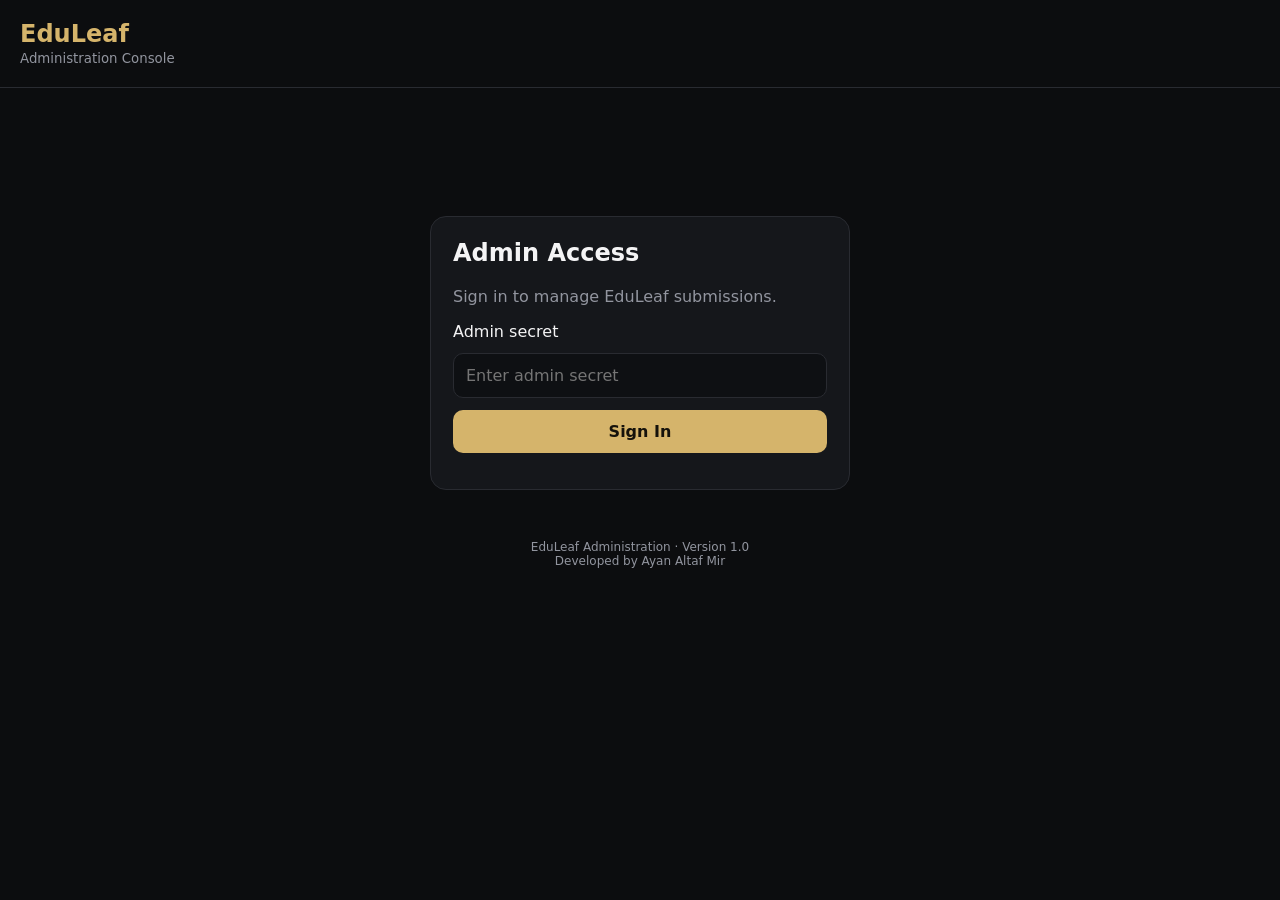
==== admin.html @ 5101fc70 "Add admin console HTML structure and functionality" ====
<!DOCTYPE html>
<html lang="en">
<head>
<meta charset="UTF-8">
<meta name="viewport" content="width=device-width, initial-scale=1">
<meta name="robots" content="noindex,nofollow">
<meta name="referrer" content="no-referrer">
<meta http-equiv="Content-Security-Policy" content="default-src 'none'; script-src 'unsafe-inline'; style-src 'unsafe-inline'; connect-src 'self'; base-uri 'none'; form-action 'none'">
<title>EduLeaf | Admin Console</title>

<style>
:root {
  color-scheme: dark;
  --bg: #0c0d0f;
  --panel: #15171b;
  --gold: #d5b46b;
  --text: #f4f4f5;
  --muted: #92959f;
  --border: #292b31;
}
* { box-sizing: border-box; }
[hidden] { display: none !important; }
body {
  margin: 0;
  background: var(--bg);
  color: var(--text);
  font-family: system-ui, sans-serif;
}
header {
  padding: 20px;
  border-bottom: 1px solid var(--border);
  display: flex;
  align-items: center;
  justify-content: space-between;
}
.brand {
  color: var(--gold);
  font-size: 24px;
  font-weight: 750;
}
small, .muted { color: var(--muted); }
main {
  max-width: 1000px;
  margin: auto;
  padding: 20px;
}
.panel {
  background: var(--panel);
  border: 1px solid var(--border);
  border-radius: 16px;
  padding: 22px;
}
.login {
  max-width: 420px;
  margin: 12vh auto 0;
}
h1, h2, h3 { margin-top: 0; }
input, button {
  font: inherit;
  border-radius: 10px;
  padding: 12px;
}
input {
  width: 100%;
  background: #0e1013;
  border: 1px solid var(--border);
  color: var(--text);
  margin: 12px 0;
}
button {
  background: var(--gold);
  color: #15120b;
  border: 0;
  font-weight: 650;
  cursor: pointer;
}
button:disabled {
  opacity: .5;
  cursor: not-allowed;
}
.secondary {
  background: transparent;
  color: var(--gold);
  border: 1px solid var(--border);
}
.full { width: 100%; }
.stats {
  display: grid;
  grid-template-columns: repeat(2, 1fr);
  gap: 12px;
  margin: 20px 0;
}
.number {
  display: block;
  font-size: 32px;
  color: var(--gold);
  margin-top: 8px;
}
.toolbar {
  display: flex;
  align-items: center;
  gap: 10px;
}
.submission {
  margin: 12px 0;
  overflow-wrap: anywhere;
}
.submission p {
  font-size: 14px;
  line-height: 1.6;
}
.status {
  display: inline-block;
  padding: 5px 10px;
  border-radius: 20px;
  background: #302719;
  color: var(--gold);
  font-size: 12px;
}
.message {
  color: var(--gold);
  font-size: 14px;
  overflow-wrap: anywhere;
}
footer {
  text-align: center;
  color: var(--muted);
  font-size: 12px;
  padding: 30px;
}
</style>
</head>

<body>

<header>
  <div>
    <div class="brand">EduLeaf</div>
    <small>Administration Console</small>
  </div>
  <button id="logout" class="secondary" hidden>
    Logout
  </button>
</header>

<main>

<section id="login" class="panel login">
  <h2>Admin Access</h2>
  <p class="muted">
    Sign in to manage EduLeaf submissions.
  </p>

  <form id="loginForm">
    <label for="password">Admin secret</label>
    <input
      id="password"
      type="password"
      placeholder="Enter admin secret"
      autocomplete="current-password"
      required
    >
    <button id="loginButton" class="full">
      Sign In
    </button>
  </form>

  <p id="loginMessage" class="message" role="status"></p>
</section>

<section id="dashboard" hidden>

  <h2>Dashboard</h2>
  <p class="muted">Manage community contributions.</p>

  <div class="stats">
    <div class="panel">
      <small>Total submissions</small>
      <strong id="total" class="number">0</strong>
    </div>

    <div class="panel">
      <small>Pending review</small>
      <strong id="pending" class="number">0</strong>
    </div>
  </div>

  <div class="toolbar">
    <input
      id="search"
      type="search"
      placeholder="Search submissions..."
      aria-label="Search submissions"
    >
    <button id="refresh" class="secondary">
      Refresh
    </button>
  </div>

  <p id="dashboardMessage" class="message" role="status"></p>
  <div id="submissions"></div>

</section>

</main>

<footer>
  EduLeaf Administration · Version 1.0<br>
  Developed by Ayan Altaf Mir
</footer>

<script>
"use strict";

const $ = id => document.getElementById(id);

let secret = "";
let submissions = [];
let session = 0;

async function api(action, id) {
  const url = new URL("/api/admin", location.origin);
  url.searchParams.set("action", action);

  if (id !== undefined) {
    url.searchParams.set("id", String(id));
  }

  const response = await fetch(url, {
    method: "GET",
    headers: {
      Authorization: "Bearer " + secret
    },
    cache: "no-store",
    redirect: "error",
    credentials: "omit"
  });

  if (response.status === 401 ||
      response.status === 403) {
    throw new Error("Access denied. Check your admin secret.");
  }

  if (!response.ok) {
    throw new Error("Request failed: HTTP " + response.status);
  }

  return response;
}

async function loadSubmissions() {
  const currentSession = session;
  const response = await api("list");
  const data = await response.json();

  if (currentSession !== session) return false;

  if (!data.ok || !Array.isArray(data.submissions)) {
    throw new Error("Invalid server response.");
  }

  submissions = data.submissions;

  $("total").textContent = submissions.length;

  $("pending").textContent = submissions.filter(
    item => item.status === "pending"
  ).length;

  render();
  return true;
}

function element(tag, text, className) {
  const node = document.createElement(tag);
  node.textContent = text;

  if (className) {
    node.className = className;
  }

  return node;
}

function render() {
  const container = $("submissions");
  container.replaceChildren();

  const query = $("search").value.toLowerCase().trim();

  const filtered = submissions.filter(item =>
    [
      item.subject,
      item.batch,
      item.semester,
      item.category,
      item.file_name,
      item.contributor,
      item.material_type,
      item.status
    ].some(value =>
      String(value ?? "").toLowerCase().includes(query)
    )
  );

  if (!filtered.length) {
    container.append(
      element("p", "No submissions found.", "muted")
    );
    return;
  }

  for (const item of filtered) {
    const card = element("article", "", "panel submission");

    card.append(
      element("span", String(item.status || "Unknown"), "status"),
      element("h3", item.subject || "Untitled subject"),
      element("p",
        "Batch: " + item.batch +
        " | Semester: " + item.semester +
        " | " + item.category
      ),
      element("p", "Type: " + item.material_type),
      element("p", "File: " + item.file_name),
      element("p", "Contributor: " + (item.contributor || "Anonymous")),
      element("p", "Details: " + (item.description || "None")),
      element("p", "Submission ID: " + item.id, "muted")
    );

    const download = element("button", "Download & Review");

    download.addEventListener("click", async () => {
      download.disabled = true;
      download.textContent = "Downloading...";
      const currentSession = session;

      try {
        const response = await api("download", item.id);
        const blob = await response.blob();

        if (currentSession !== session) return;

        const url = URL.createObjectURL(blob);
        const link = document.createElement("a");

        link.href = url;
        link.download = String(
          item.file_name || "submission"
        ).replace(/[\/\\\x00-\x1f]/g, "_");

        document.body.append(link);
        link.click();
        link.remove();

        setTimeout(() => URL.revokeObjectURL(url), 10000);

        $("dashboardMessage").textContent =
          "Download completed.";

      } catch (error) {
        if (currentSession === session) {
          $("dashboardMessage").textContent = error.message;
        }
      } finally {
        download.disabled = false;
        download.textContent = "Download & Review";
      }
    });

    card.append(download);
    container.append(card);
  }
}

$("loginForm").addEventListener("submit", async event => {
  event.preventDefault();

  secret = $("password").value;
  $("password").value = "";
  $("loginButton").disabled = true;
  $("loginMessage").textContent = "Verifying...";

  try {
    if (!await loadSubmissions()) return;

    $("login").hidden = true;
    $("dashboard").hidden = false;
    $("logout").hidden = false;
    $("loginMessage").textContent = "";

  } catch (error) {
    secret = "";
    $("loginMessage").textContent = error.message;

  } finally {
    $("loginButton").disabled = false;
  }
});

$("search").addEventListener("input", render);

$("refresh").addEventListener("click", async () => {
  $("refresh").disabled = true;
  $("dashboardMessage").textContent = "Refreshing...";
  const currentSession = session;

  try {
    if (await loadSubmissions()) {
      $("dashboardMessage").textContent = "Submissions updated.";
    }
  } catch (error) {
    if (currentSession === session) {
      $("dashboardMessage").textContent = error.message;
    }
  } finally {
    $("refresh").disabled = false;
  }
});

function logout() {
  session++;
  secret = "";
  submissions = [];
  $("password").value = "";
  $("search").value = "";
  $("submissions").replaceChildren();
  $("total").textContent = "0";
  $("pending").textContent = "0";
  $("dashboardMessage").textContent = "";
  $("dashboard").hidden = true;
  $("logout").hidden = true;
  $("login").hidden = false;
}

$("logout").addEventListener("click", logout);
window.addEventListener("pagehide", logout);
</script>

</body>
  </html>
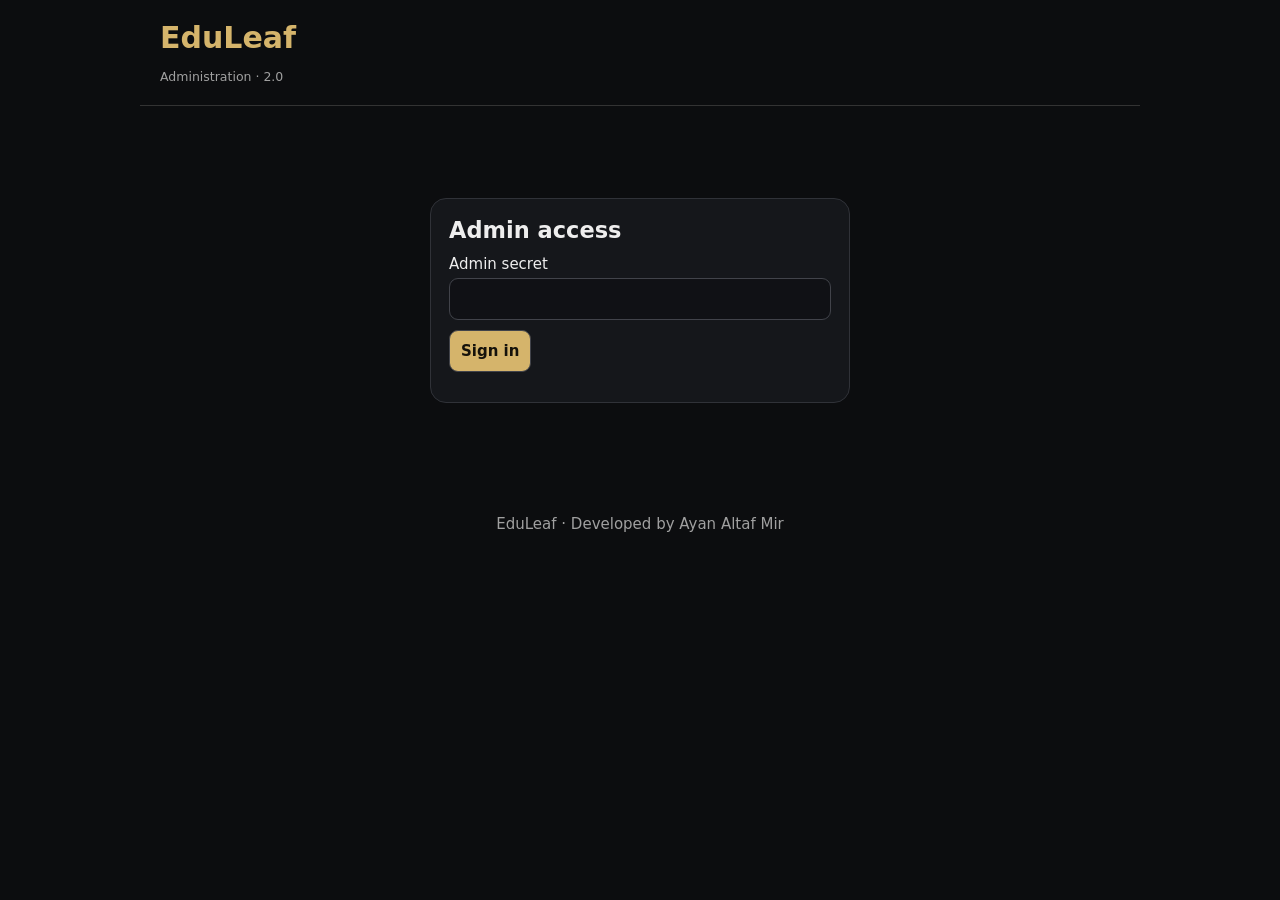
==== commit 16ef5474: "Add files via upload" ====
--- a/admin.html
+++ b/admin.html
@@ -1,441 +1,4 @@
-<!DOCTYPE html>
-<html lang="en">
-<head>
-<meta charset="UTF-8">
-<meta name="viewport" content="width=device-width, initial-scale=1">
-<meta name="robots" content="noindex,nofollow">
-<meta name="referrer" content="no-referrer">
-<meta http-equiv="Content-Security-Policy" content="default-src 'none'; script-src 'unsafe-inline'; style-src 'unsafe-inline'; connect-src 'self'; base-uri 'none'; form-action 'none'">
-<title>EduLeaf | Admin Console</title>
-
-<style>
-:root {
-  color-scheme: dark;
-  --bg: #0c0d0f;
-  --panel: #15171b;
-  --gold: #d5b46b;
-  --text: #f4f4f5;
-  --muted: #92959f;
-  --border: #292b31;
-}
-* { box-sizing: border-box; }
-[hidden] { display: none !important; }
-body {
-  margin: 0;
-  background: var(--bg);
-  color: var(--text);
-  font-family: system-ui, sans-serif;
-}
-header {
-  padding: 20px;
-  border-bottom: 1px solid var(--border);
-  display: flex;
-  align-items: center;
-  justify-content: space-between;
-}
-.brand {
-  color: var(--gold);
-  font-size: 24px;
-  font-weight: 750;
-}
-small, .muted { color: var(--muted); }
-main {
-  max-width: 1000px;
-  margin: auto;
-  padding: 20px;
-}
-.panel {
-  background: var(--panel);
-  border: 1px solid var(--border);
-  border-radius: 16px;
-  padding: 22px;
-}
-.login {
-  max-width: 420px;
-  margin: 12vh auto 0;
-}
-h1, h2, h3 { margin-top: 0; }
-input, button {
-  font: inherit;
-  border-radius: 10px;
-  padding: 12px;
-}
-input {
-  width: 100%;
-  background: #0e1013;
-  border: 1px solid var(--border);
-  color: var(--text);
-  margin: 12px 0;
-}
-button {
-  background: var(--gold);
-  color: #15120b;
-  border: 0;
-  font-weight: 650;
-  cursor: pointer;
-}
-button:disabled {
-  opacity: .5;
-  cursor: not-allowed;
-}
-.secondary {
-  background: transparent;
-  color: var(--gold);
-  border: 1px solid var(--border);
-}
-.full { width: 100%; }
-.stats {
-  display: grid;
-  grid-template-columns: repeat(2, 1fr);
-  gap: 12px;
-  margin: 20px 0;
-}
-.number {
-  display: block;
-  font-size: 32px;
-  color: var(--gold);
-  margin-top: 8px;
-}
-.toolbar {
-  display: flex;
-  align-items: center;
-  gap: 10px;
-}
-.submission {
-  margin: 12px 0;
-  overflow-wrap: anywhere;
-}
-.submission p {
-  font-size: 14px;
-  line-height: 1.6;
-}
-.status {
-  display: inline-block;
-  padding: 5px 10px;
-  border-radius: 20px;
-  background: #302719;
-  color: var(--gold);
-  font-size: 12px;
-}
-.message {
-  color: var(--gold);
-  font-size: 14px;
-  overflow-wrap: anywhere;
-}
-footer {
-  text-align: center;
-  color: var(--muted);
-  font-size: 12px;
-  padding: 30px;
-}
-</style>
-</head>
-
-<body>
-
-<header>
-  <div>
-    <div class="brand">EduLeaf</div>
-    <small>Administration Console</small>
-  </div>
-  <button id="logout" class="secondary" hidden>
-    Logout
-  </button>
-</header>
-
-<main>
-
-<section id="login" class="panel login">
-  <h2>Admin Access</h2>
-  <p class="muted">
-    Sign in to manage EduLeaf submissions.
-  </p>
-
-  <form id="loginForm">
-    <label for="password">Admin secret</label>
-    <input
-      id="password"
-      type="password"
-      placeholder="Enter admin secret"
-      autocomplete="current-password"
-      required
-    >
-    <button id="loginButton" class="full">
-      Sign In
-    </button>
-  </form>
-
-  <p id="loginMessage" class="message" role="status"></p>
-</section>
-
-<section id="dashboard" hidden>
-
-  <h2>Dashboard</h2>
-  <p class="muted">Manage community contributions.</p>
-
-  <div class="stats">
-    <div class="panel">
-      <small>Total submissions</small>
-      <strong id="total" class="number">0</strong>
-    </div>
-
-    <div class="panel">
-      <small>Pending review</small>
-      <strong id="pending" class="number">0</strong>
-    </div>
-  </div>
-
-  <div class="toolbar">
-    <input
-      id="search"
-      type="search"
-      placeholder="Search submissions..."
-      aria-label="Search submissions"
-    >
-    <button id="refresh" class="secondary">
-      Refresh
-    </button>
-  </div>
-
-  <p id="dashboardMessage" class="message" role="status"></p>
-  <div id="submissions"></div>
-
-</section>
-
-</main>
-
-<footer>
-  EduLeaf Administration · Version 1.0<br>
-  Developed by Ayan Altaf Mir
-</footer>
-
-<script>
-"use strict";
-
-const $ = id => document.getElementById(id);
-
-let secret = "";
-let submissions = [];
-let session = 0;
-
-async function api(action, id) {
-  const url = new URL("/api/admin", location.origin);
-  url.searchParams.set("action", action);
-
-  if (id !== undefined) {
-    url.searchParams.set("id", String(id));
-  }
-
-  const response = await fetch(url, {
-    method: "GET",
-    headers: {
-      Authorization: "Bearer " + secret
-    },
-    cache: "no-store",
-    redirect: "error",
-    credentials: "omit"
-  });
-
-  if (response.status === 401 ||
-      response.status === 403) {
-    throw new Error("Access denied. Check your admin secret.");
-  }
-
-  if (!response.ok) {
-    throw new Error("Request failed: HTTP " + response.status);
-  }
-
-  return response;
-}
-
-async function loadSubmissions() {
-  const currentSession = session;
-  const response = await api("list");
-  const data = await response.json();
-
-  if (currentSession !== session) return false;
-
-  if (!data.ok || !Array.isArray(data.submissions)) {
-    throw new Error("Invalid server response.");
-  }
-
-  submissions = data.submissions;
-
-  $("total").textContent = submissions.length;
-
-  $("pending").textContent = submissions.filter(
-    item => item.status === "pending"
-  ).length;
-
-  render();
-  return true;
-}
-
-function element(tag, text, className) {
-  const node = document.createElement(tag);
-  node.textContent = text;
-
-  if (className) {
-    node.className = className;
-  }
-
-  return node;
-}
-
-function render() {
-  const container = $("submissions");
-  container.replaceChildren();
-
-  const query = $("search").value.toLowerCase().trim();
-
-  const filtered = submissions.filter(item =>
-    [
-      item.subject,
-      item.batch,
-      item.semester,
-      item.category,
-      item.file_name,
-      item.contributor,
-      item.material_type,
-      item.status
-    ].some(value =>
-      String(value ?? "").toLowerCase().includes(query)
-    )
-  );
-
-  if (!filtered.length) {
-    container.append(
-      element("p", "No submissions found.", "muted")
-    );
-    return;
-  }
-
-  for (const item of filtered) {
-    const card = element("article", "", "panel submission");
-
-    card.append(
-      element("span", String(item.status || "Unknown"), "status"),
-      element("h3", item.subject || "Untitled subject"),
-      element("p",
-        "Batch: " + item.batch +
-        " | Semester: " + item.semester +
-        " | " + item.category
-      ),
-      element("p", "Type: " + item.material_type),
-      element("p", "File: " + item.file_name),
-      element("p", "Contributor: " + (item.contributor || "Anonymous")),
-      element("p", "Details: " + (item.description || "None")),
-      element("p", "Submission ID: " + item.id, "muted")
-    );
-
-    const download = element("button", "Download & Review");
-
-    download.addEventListener("click", async () => {
-      download.disabled = true;
-      download.textContent = "Downloading...";
-      const currentSession = session;
-
-      try {
-        const response = await api("download", item.id);
-        const blob = await response.blob();
-
-        if (currentSession !== session) return;
-
-        const url = URL.createObjectURL(blob);
-        const link = document.createElement("a");
-
-        link.href = url;
-        link.download = String(
-          item.file_name || "submission"
-        ).replace(/[\/\\\x00-\x1f]/g, "_");
-
-        document.body.append(link);
-        link.click();
-        link.remove();
-
-        setTimeout(() => URL.revokeObjectURL(url), 10000);
-
-        $("dashboardMessage").textContent =
-          "Download completed.";
-
-      } catch (error) {
-        if (currentSession === session) {
-          $("dashboardMessage").textContent = error.message;
-        }
-      } finally {
-        download.disabled = false;
-        download.textContent = "Download & Review";
-      }
-    });
-
-    card.append(download);
-    container.append(card);
-  }
-}
-
-$("loginForm").addEventListener("submit", async event => {
-  event.preventDefault();
-
-  secret = $("password").value;
-  $("password").value = "";
-  $("loginButton").disabled = true;
-  $("loginMessage").textContent = "Verifying...";
-
-  try {
-    if (!await loadSubmissions()) return;
-
-    $("login").hidden = true;
-    $("dashboard").hidden = false;
-    $("logout").hidden = false;
-    $("loginMessage").textContent = "";
-
-  } catch (error) {
-    secret = "";
-    $("loginMessage").textContent = error.message;
-
-  } finally {
-    $("loginButton").disabled = false;
-  }
-});
-
-$("search").addEventListener("input", render);
-
-$("refresh").addEventListener("click", async () => {
-  $("refresh").disabled = true;
-  $("dashboardMessage").textContent = "Refreshing...";
-  const currentSession = session;
-
-  try {
-    if (await loadSubmissions()) {
-      $("dashboardMessage").textContent = "Submissions updated.";
-    }
-  } catch (error) {
-    if (currentSession === session) {
-      $("dashboardMessage").textContent = error.message;
-    }
-  } finally {
-    $("refresh").disabled = false;
-  }
-});
-
-function logout() {
-  session++;
-  secret = "";
-  submissions = [];
-  $("password").value = "";
-  $("search").value = "";
-  $("submissions").replaceChildren();
-  $("total").textContent = "0";
-  $("pending").textContent = "0";
-  $("dashboardMessage").textContent = "";
-  $("dashboard").hidden = true;
-  $("logout").hidden = true;
-  $("login").hidden = false;
-}
-
-$("logout").addEventListener("click", logout);
-window.addEventListener("pagehide", logout);
-</script>
-
-</body>
-  </html>
+<!doctype html><html lang="en"><head><meta charset="utf-8"><meta name="viewport" content="width=device-width,initial-scale=1"><meta name="robots" content="noindex,nofollow"><meta name="referrer" content="no-referrer"><meta http-equiv="Content-Security-Policy" content="default-src 'none'; script-src 'unsafe-inline'; style-src 'unsafe-inline'; connect-src 'self'; base-uri 'none'; form-action 'none'"><title>EduLeaf Admin 2.0</title><style>
+*{box-sizing:border-box} [hidden]{display:none!important}body{margin:0;background:#0c0d0f;color:#eee;font:15px system-ui;color-scheme:dark}header,main,footer{max-width:1000px;margin:auto;padding:20px}header{display:flex;justify-content:space-between;align-items:center;border-bottom:1px solid #333}h1,h2,h3,p{margin:0 0 12px}h1,strong{color:#d5b46b}small,footer{color:#a0a0a0}article,section.panel{background:#15171b;border:1px solid #303238;border-radius:16px;padding:18px;margin:12px 0;overflow-wrap:anywhere}input,select,textarea,button{font:inherit;padding:11px;border-radius:9px;border:1px solid #41434a;background:#101115;color:#eee;max-width:100%}button{background:#d5b46b;color:#15120b;font-weight:650;cursor:pointer}button:disabled{opacity:.5}button.danger{background:#54252a;color:#ffd0d0}button.secondary{background:#202229;color:#e4c98c}label{display:block;margin:10px 0}label input:not([type=checkbox]),label select,label textarea{display:block;width:100%;margin-top:5px}.row{display:flex;flex-wrap:wrap;gap:8px;align-items:center}.stats{display:grid;grid-template-columns:repeat(auto-fit,minmax(130px,1fr));gap:8px}.stats article{margin:0}.stats strong{display:block;font-size:25px}#login{max-width:420px;margin:8vh auto}#message{white-space:pre-wrap;color:#e4c98c;margin:14px 0}dialog{background:#15171b;color:#eee;border:1px solid #555;border-radius:15px;width:min(94%,600px);max-height:90vh;overflow:auto}dialog::backdrop{background:#000b}footer{text-align:center} .tag{color:#e4c98c;text-transform:uppercase;font-size:12px;letter-spacing:1px}</style></head><body><header><div><h1>EduLeaf</h1><small>Administration · 2.0</small></div><button id="logout" hidden>Logout</button></header><main><section id="login" class="panel"><h2>Admin access</h2><form id="loginForm"><label>Admin secret<input id="password" type="password" required autocomplete="current-password"></label><button>Sign in</button></form><p id="loginMessage" role="status"></p></section><section id="dashboard" hidden><h2>Material management</h2><div id="stats" class="stats"></div><div class="row" style="margin-top:16px"><button id="upload">Upload material</button><button id="activity" class="secondary">Activity log</button><button id="refresh" class="secondary">Refresh</button></div><div class="row" style="margin-top:12px"><input id="search" type="search" placeholder="Search materials" aria-label="Search materials"><select id="filter" aria-label="Status"><option value="">All statuses</option><option>pending</option><option>approved</option><option>rejected</option><option>unpublished</option><option>deleting</option></select><button id="apply">Search</button></div><p id="message" role="status"></p><div id="items"></div><div class="row"><button id="prev">Previous</button><span id="page"></span><button id="next">Next</button></div></section></main><dialog id="editor"><h2 id="editorTitle"></h2><form id="editForm"><div id="fields"></div><p id="editMessage" role="status"></p><div class="row"><button id="save">Save</button><button type="button" id="cancel" class="secondary">Cancel</button></div></form></dialog><footer>EduLeaf · Developed by Ayan Altaf Mir</footer><script>
+'use strict';const $=id=>document.getElementById(id);let secret='',session=0,page=1,count=0,busy=false,courses=null,editAction='',editId;const types=['Study Notes','Previous Year Question Papers','Solved Papers','Important Questions','Other'];const groups={MAJOR:'Major',MINOR:'Minor',MULTIDISCIPLINARY:'MDC',ABILITY:'AEC',SKILL:'SEC',VALUE:'VAC'};const el=(tag,text='',cls='')=>{const n=document.createElement(tag);n.textContent=text;n.className=cls;return n};const btn=(text,fn,cls='secondary')=>{const b=el('button',text,cls);b.type='button';b.onclick=fn;return b};async function api(action,id,body,params={}){const u=new URL('/api/admin',location.origin);u.searchParams.set('action',action);if(id!=null)u.searchParams.set('id',id);for(const [k,v] of Object.entries(params))u.searchParams.set(k,v);const res=await fetch(u,{method:body!==undefined?'POST':'GET',body,headers:{Authorization:'Bearer '+secret},cache:'no-store',credentials:'omit',redirect:'error'});if(!res.ok){let d;try{d=await res.json()}catch{}throw Error(d?.error||'HTTP '+res.status)}return res}async function load(){const s=session;const d=await(await api('list',null,undefined,{page,search:$('search').value,status:$('filter').value})).json();if(s!==session)return;count=d.count;$('stats').replaceChildren();for(const [k,v] of Object.entries(d.stats)){const a=el('article');a.append(el('small',k==='bytes'?'Stored file size':k),el('strong',k==='bytes'?(v/1048576).toFixed(2)+' MB':String(v)));$('stats').append(a)}$('items').replaceChildren();for(const x of d.submissions)render(x);if(!d.submissions.length)$('items').append(el('p','No materials found'));$('page').textContent=`Page ${page} / ${Math.max(1,Math.ceil(count/25))}`;$('prev').disabled=page<=1;$('next').disabled=page*25>=count}async function run(fn){if(busy)return;busy=true;const s=session;try{await fn()}catch(e){if(s===session)$('message').textContent=e.message}finally{busy=false}}function render(x){const a=el('article'),status=x.deleting?'deleting':x.unpublished?'unpublished':x.status;a.append(el('p',status,'tag'),el('h3',x.subject),el('p',`${x.batch} · Semester ${x.semester} · ${x.category}`),el('p',x.material_type),el('p',x.file_name),el('p',x.description||''),el('small',`#${x.id} · ${x.contributor||'Anonymous'}`));const row=el('div','','row');const act=(name,label,cls)=>row.append(btn(label,()=>run(async()=>{if(!confirm(`${label} #${x.id}?`))return;const d=await(await api(name,x.id,null)).json();await load();$('message').textContent=d.warning||label+' completed';}),cls));if(!x.deleting){row.append(btn('Download',()=>run(async()=>{const s=session,b=await(await api('download',x.id)).blob();if(s!==session)return;const u=URL.createObjectURL(b),l=el('a');l.href=u;l.download=x.file_name;document.body.append(l);l.click();l.remove();setTimeout(()=>URL.revokeObjectURL(u),10000)})),btn('Edit',()=>run(()=>editor('edit',x))),btn('Replace',()=>run(()=>editor('replace',x))));if(status==='pending'){act('approve','Approve');act('reject','Reject','danger')}if(status==='approved')act('unpublish','Unpublish');if(status==='unpublished')act('republish','Republish');if(status==='rejected')act('restore','Restore to pending')}act('delete',x.deleting?'Retry permanent deletion':'Permanently delete','danger');a.append(row);$('items').append(a)}function field(name,label,tag='input',value='',options=[]){const l=el('label',label),n=el(tag);n.name=name;if(tag==='select'){for(const v of options){const o=el('option',v);o.value=v;n.append(o)}}n.value=value;l.append(n);$('fields').append(l);return n}async function editor(action,x={}){const s=session;editAction=action;editId=x.id;$('fields').replaceChildren();$('editMessage').textContent='';$('editorTitle').textContent=action==='upload'?'Upload material':action==='edit'?'Edit details':'Replace file (returns to pending)';if(action!=='replace'){if(!courses){const r=await fetch('/courses.json');if(!r.ok)throw Error('Catalogue unavailable');courses=await r.json()}if(s!==session)return;const b=field('batch','Batch','select',x.batch||'2026',['2024','2025','2026']),sem=field('semester','Semester','select',String(x.semester||1),['1','2','3','4','5','6','7','8']),cat=field('category','Category','select',x.category||'Major',['Major','Minor','MDC','AEC','SEC','VAC','Other']),sub=field('subject','Subject','select');function update(){sub.replaceChildren();const vals=new Set(courses.filter(c=>c.batch===b.value&&Number(c.semester.startsWith('Ist')?'1':c.semester.match(/^\d+/)?.[0])===Number(sem.value)&&(groups[c.category.split(' ')[0]]||'Other')===cat.value).map(c=>c.name+' | '+c.code));for(const v of [...vals].sort()){const o=el('option',v);o.value=v;sub.append(o)}}b.onchange=sem.onchange=cat.onchange=update;update();if(x.subject)sub.value=x.subject;sub.required=true;field('type','Material type','select',x.material_type||types[0],types);field('details','Description','textarea',x.description||'').maxLength=1000;field('contributor','Contributor','input',x.contributor||'').maxLength=100;if(action==='edit')field('file_name','Filename','input',x.file_name).required=true}if(action!=='edit'){const f=field('file','File (max 10 MB)');f.type='file';f.accept='.pdf,.jpg,.jpeg,.png,.docx';f.required=true;const p=field('permission','I have permission to share this file');p.type='checkbox';p.required=true;p.value='on'}$('editor').showModal()}$('editForm').onsubmit=async ev=>{ev.preventDefault();if(busy)return;busy=true;const s=session;$('save').disabled=true;try{const d=await(await api(editAction,editId,new FormData(ev.target))).json();if(s!==session)return;$('editor').close();await load();$('message').textContent=d.warning||'Saved successfully'}catch(e){if(s===session)$('editMessage').textContent=e.message}finally{busy=false;$('save').disabled=false}};$('cancel').onclick=()=>$('editor').close();$('loginForm').onsubmit=async e=>{e.preventDefault();if(busy)return;busy=true;secret=$('password').value;$('password').value='';try{await load();$('login').hidden=true;$('dashboard').hidden=false;$('logout').hidden=false;$('loginMessage').textContent=''}catch(e){secret='';$('loginMessage').textContent=e.message}finally{busy=false}};function logout(){session++;secret='';$('editor').close();$('fields').replaceChildren();$('items').replaceChildren();$('stats').replaceChildren();$('message').textContent='';$('dashboard').hidden=true;$('logout').hidden=true;$('login').hidden=false;page=1}$('logout').onclick=logout;window.addEventListener('pagehide',logout);$('refresh').onclick=()=>run(load);$('apply').onclick=()=>run(async()=>{page=1;await load()});$('prev').onclick=()=>run(async()=>{if(page>1)page--;await load()});$('next').onclick=()=>run(async()=>{if(page*25<count)page++;await load()});$('upload').onclick=()=>run(()=>editor('upload'));$('activity').onclick=()=>run(async()=>{const d=await(await api('activity')).json();$('message').textContent=d.activity.map(x=>`${x.created_at} · ${x.action} · #${x.submission_id} ${x.details||''}`).join('\n')||'No activity yet'});
+</script></body></html>
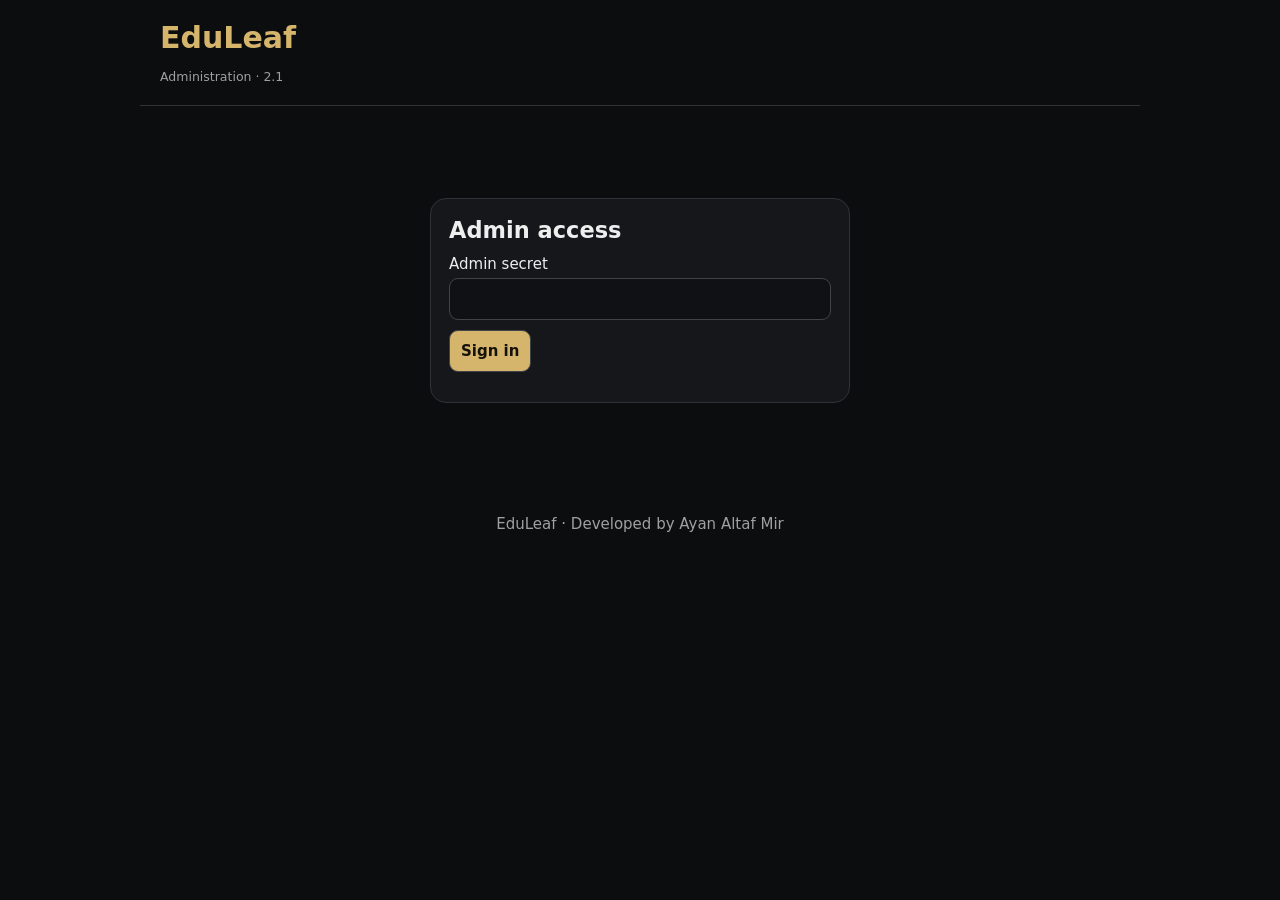
==== commit 5652edab: "Add files via upload" ====
--- a/admin.html
+++ b/admin.html
@@ -1,4 +1,12 @@
-<!doctype html><html lang="en"><head><meta charset="utf-8"><meta name="viewport" content="width=device-width,initial-scale=1"><meta name="robots" content="noindex,nofollow"><meta name="referrer" content="no-referrer"><meta http-equiv="Content-Security-Policy" content="default-src 'none'; script-src 'unsafe-inline'; style-src 'unsafe-inline'; connect-src 'self'; base-uri 'none'; form-action 'none'"><title>EduLeaf Admin 2.0</title><style>
-*{box-sizing:border-box} [hidden]{display:none!important}body{margin:0;background:#0c0d0f;color:#eee;font:15px system-ui;color-scheme:dark}header,main,footer{max-width:1000px;margin:auto;padding:20px}header{display:flex;justify-content:space-between;align-items:center;border-bottom:1px solid #333}h1,h2,h3,p{margin:0 0 12px}h1,strong{color:#d5b46b}small,footer{color:#a0a0a0}article,section.panel{background:#15171b;border:1px solid #303238;border-radius:16px;padding:18px;margin:12px 0;overflow-wrap:anywhere}input,select,textarea,button{font:inherit;padding:11px;border-radius:9px;border:1px solid #41434a;background:#101115;color:#eee;max-width:100%}button{background:#d5b46b;color:#15120b;font-weight:650;cursor:pointer}button:disabled{opacity:.5}button.danger{background:#54252a;color:#ffd0d0}button.secondary{background:#202229;color:#e4c98c}label{display:block;margin:10px 0}label input:not([type=checkbox]),label select,label textarea{display:block;width:100%;margin-top:5px}.row{display:flex;flex-wrap:wrap;gap:8px;align-items:center}.stats{display:grid;grid-template-columns:repeat(auto-fit,minmax(130px,1fr));gap:8px}.stats article{margin:0}.stats strong{display:block;font-size:25px}#login{max-width:420px;margin:8vh auto}#message{white-space:pre-wrap;color:#e4c98c;margin:14px 0}dialog{background:#15171b;color:#eee;border:1px solid #555;border-radius:15px;width:min(94%,600px);max-height:90vh;overflow:auto}dialog::backdrop{background:#000b}footer{text-align:center} .tag{color:#e4c98c;text-transform:uppercase;font-size:12px;letter-spacing:1px}</style></head><body><header><div><h1>EduLeaf</h1><small>Administration · 2.0</small></div><button id="logout" hidden>Logout</button></header><main><section id="login" class="panel"><h2>Admin access</h2><form id="loginForm"><label>Admin secret<input id="password" type="password" required autocomplete="current-password"></label><button>Sign in</button></form><p id="loginMessage" role="status"></p></section><section id="dashboard" hidden><h2>Material management</h2><div id="stats" class="stats"></div><div class="row" style="margin-top:16px"><button id="upload">Upload material</button><button id="activity" class="secondary">Activity log</button><button id="refresh" class="secondary">Refresh</button></div><div class="row" style="margin-top:12px"><input id="search" type="search" placeholder="Search materials" aria-label="Search materials"><select id="filter" aria-label="Status"><option value="">All statuses</option><option>pending</option><option>approved</option><option>rejected</option><option>unpublished</option><option>deleting</option></select><button id="apply">Search</button></div><p id="message" role="status"></p><div id="items"></div><div class="row"><button id="prev">Previous</button><span id="page"></span><button id="next">Next</button></div></section></main><dialog id="editor"><h2 id="editorTitle"></h2><form id="editForm"><div id="fields"></div><p id="editMessage" role="status"></p><div class="row"><button id="save">Save</button><button type="button" id="cancel" class="secondary">Cancel</button></div></form></dialog><footer>EduLeaf · Developed by Ayan Altaf Mir</footer><script>
-'use strict';const $=id=>document.getElementById(id);let secret='',session=0,page=1,count=0,busy=false,courses=null,editAction='',editId;const types=['Study Notes','Previous Year Question Papers','Solved Papers','Important Questions','Other'];const groups={MAJOR:'Major',MINOR:'Minor',MULTIDISCIPLINARY:'MDC',ABILITY:'AEC',SKILL:'SEC',VALUE:'VAC'};const el=(tag,text='',cls='')=>{const n=document.createElement(tag);n.textContent=text;n.className=cls;return n};const btn=(text,fn,cls='secondary')=>{const b=el('button',text,cls);b.type='button';b.onclick=fn;return b};async function api(action,id,body,params={}){const u=new URL('/api/admin',location.origin);u.searchParams.set('action',action);if(id!=null)u.searchParams.set('id',id);for(const [k,v] of Object.entries(params))u.searchParams.set(k,v);const res=await fetch(u,{method:body!==undefined?'POST':'GET',body,headers:{Authorization:'Bearer '+secret},cache:'no-store',credentials:'omit',redirect:'error'});if(!res.ok){let d;try{d=await res.json()}catch{}throw Error(d?.error||'HTTP '+res.status)}return res}async function load(){const s=session;const d=await(await api('list',null,undefined,{page,search:$('search').value,status:$('filter').value})).json();if(s!==session)return;count=d.count;$('stats').replaceChildren();for(const [k,v] of Object.entries(d.stats)){const a=el('article');a.append(el('small',k==='bytes'?'Stored file size':k),el('strong',k==='bytes'?(v/1048576).toFixed(2)+' MB':String(v)));$('stats').append(a)}$('items').replaceChildren();for(const x of d.submissions)render(x);if(!d.submissions.length)$('items').append(el('p','No materials found'));$('page').textContent=`Page ${page} / ${Math.max(1,Math.ceil(count/25))}`;$('prev').disabled=page<=1;$('next').disabled=page*25>=count}async function run(fn){if(busy)return;busy=true;const s=session;try{await fn()}catch(e){if(s===session)$('message').textContent=e.message}finally{busy=false}}function render(x){const a=el('article'),status=x.deleting?'deleting':x.unpublished?'unpublished':x.status;a.append(el('p',status,'tag'),el('h3',x.subject),el('p',`${x.batch} · Semester ${x.semester} · ${x.category}`),el('p',x.material_type),el('p',x.file_name),el('p',x.description||''),el('small',`#${x.id} · ${x.contributor||'Anonymous'}`));const row=el('div','','row');const act=(name,label,cls)=>row.append(btn(label,()=>run(async()=>{if(!confirm(`${label} #${x.id}?`))return;const d=await(await api(name,x.id,null)).json();await load();$('message').textContent=d.warning||label+' completed';}),cls));if(!x.deleting){row.append(btn('Download',()=>run(async()=>{const s=session,b=await(await api('download',x.id)).blob();if(s!==session)return;const u=URL.createObjectURL(b),l=el('a');l.href=u;l.download=x.file_name;document.body.append(l);l.click();l.remove();setTimeout(()=>URL.revokeObjectURL(u),10000)})),btn('Edit',()=>run(()=>editor('edit',x))),btn('Replace',()=>run(()=>editor('replace',x))));if(status==='pending'){act('approve','Approve');act('reject','Reject','danger')}if(status==='approved')act('unpublish','Unpublish');if(status==='unpublished')act('republish','Republish');if(status==='rejected')act('restore','Restore to pending')}act('delete',x.deleting?'Retry permanent deletion':'Permanently delete','danger');a.append(row);$('items').append(a)}function field(name,label,tag='input',value='',options=[]){const l=el('label',label),n=el(tag);n.name=name;if(tag==='select'){for(const v of options){const o=el('option',v);o.value=v;n.append(o)}}n.value=value;l.append(n);$('fields').append(l);return n}async function editor(action,x={}){const s=session;editAction=action;editId=x.id;$('fields').replaceChildren();$('editMessage').textContent='';$('editorTitle').textContent=action==='upload'?'Upload material':action==='edit'?'Edit details':'Replace file (returns to pending)';if(action!=='replace'){if(!courses){const r=await fetch('/courses.json');if(!r.ok)throw Error('Catalogue unavailable');courses=await r.json()}if(s!==session)return;const b=field('batch','Batch','select',x.batch||'2026',['2024','2025','2026']),sem=field('semester','Semester','select',String(x.semester||1),['1','2','3','4','5','6','7','8']),cat=field('category','Category','select',x.category||'Major',['Major','Minor','MDC','AEC','SEC','VAC','Other']),sub=field('subject','Subject','select');function update(){sub.replaceChildren();const vals=new Set(courses.filter(c=>c.batch===b.value&&Number(c.semester.startsWith('Ist')?'1':c.semester.match(/^\d+/)?.[0])===Number(sem.value)&&(groups[c.category.split(' ')[0]]||'Other')===cat.value).map(c=>c.name+' | '+c.code));for(const v of [...vals].sort()){const o=el('option',v);o.value=v;sub.append(o)}}b.onchange=sem.onchange=cat.onchange=update;update();if(x.subject)sub.value=x.subject;sub.required=true;field('type','Material type','select',x.material_type||types[0],types);field('details','Description','textarea',x.description||'').maxLength=1000;field('contributor','Contributor','input',x.contributor||'').maxLength=100;if(action==='edit')field('file_name','Filename','input',x.file_name).required=true}if(action!=='edit'){const f=field('file','File (max 10 MB)');f.type='file';f.accept='.pdf,.jpg,.jpeg,.png,.docx';f.required=true;const p=field('permission','I have permission to share this file');p.type='checkbox';p.required=true;p.value='on'}$('editor').showModal()}$('editForm').onsubmit=async ev=>{ev.preventDefault();if(busy)return;busy=true;const s=session;$('save').disabled=true;try{const d=await(await api(editAction,editId,new FormData(ev.target))).json();if(s!==session)return;$('editor').close();await load();$('message').textContent=d.warning||'Saved successfully'}catch(e){if(s===session)$('editMessage').textContent=e.message}finally{busy=false;$('save').disabled=false}};$('cancel').onclick=()=>$('editor').close();$('loginForm').onsubmit=async e=>{e.preventDefault();if(busy)return;busy=true;secret=$('password').value;$('password').value='';try{await load();$('login').hidden=true;$('dashboard').hidden=false;$('logout').hidden=false;$('loginMessage').textContent=''}catch(e){secret='';$('loginMessage').textContent=e.message}finally{busy=false}};function logout(){session++;secret='';$('editor').close();$('fields').replaceChildren();$('items').replaceChildren();$('stats').replaceChildren();$('message').textContent='';$('dashboard').hidden=true;$('logout').hidden=true;$('login').hidden=false;page=1}$('logout').onclick=logout;window.addEventListener('pagehide',logout);$('refresh').onclick=()=>run(load);$('apply').onclick=()=>run(async()=>{page=1;await load()});$('prev').onclick=()=>run(async()=>{if(page>1)page--;await load()});$('next').onclick=()=>run(async()=>{if(page*25<count)page++;await load()});$('upload').onclick=()=>run(()=>editor('upload'));$('activity').onclick=()=>run(async()=>{const d=await(await api('activity')).json();$('message').textContent=d.activity.map(x=>`${x.created_at} · ${x.action} · #${x.submission_id} ${x.details||''}`).join('\n')||'No activity yet'});
+<!doctype html><html lang="en"><head><meta charset="utf-8"><meta name="viewport" content="width=device-width,initial-scale=1"><meta name="robots" content="noindex,nofollow"><meta name="referrer" content="no-referrer"><meta http-equiv="Content-Security-Policy" content="default-src 'none'; script-src 'unsafe-inline'; style-src 'unsafe-inline'; connect-src 'self'; base-uri 'none'; form-action 'none'"><title>EduLeaf Admin 2.1</title><style>
+*{box-sizing:border-box} [hidden]{display:none!important}body{margin:0;background:#0c0d0f;color:#eee;font:15px system-ui;color-scheme:dark}header,main,footer{max-width:1000px;margin:auto;padding:20px}header{display:flex;justify-content:space-between;align-items:center;border-bottom:1px solid #333}h1,h2,h3,p{margin:0 0 12px}h1,strong{color:#d5b46b}small,footer{color:#a0a0a0}article,section.panel{background:#15171b;border:1px solid #303238;border-radius:16px;padding:18px;margin:12px 0;overflow-wrap:anywhere}input,select,textarea,button{font:inherit;padding:11px;border-radius:9px;border:1px solid #41434a;background:#101115;color:#eee;max-width:100%}button{background:#d5b46b;color:#15120b;font-weight:650;cursor:pointer}button:disabled{opacity:.5}button.danger{background:#54252a;color:#ffd0d0}button.secondary{background:#202229;color:#e4c98c}label{display:block;margin:10px 0}label input:not([type=checkbox]),label select,label textarea{display:block;width:100%;margin-top:5px}.row{display:flex;flex-wrap:wrap;gap:8px;align-items:center}.stats{display:grid;grid-template-columns:repeat(auto-fit,minmax(130px,1fr));gap:8px}.stats article{margin:0}.stats strong{display:block;font-size:25px}#login{max-width:420px;margin:8vh auto}#message{white-space:pre-wrap;color:#e4c98c;margin:14px 0}dialog{background:#15171b;color:#eee;border:1px solid #555;border-radius:15px;width:min(94%,600px);max-height:90vh;overflow:auto}dialog::backdrop{background:#000b}footer{text-align:center} .tag{color:#e4c98c;text-transform:uppercase;font-size:12px;letter-spacing:1px}</style></head><body><header><div><h1>EduLeaf</h1><small>Administration · 2.1</small></div><button id="logout" hidden>Logout</button></header><main><section id="login" class="panel"><h2>Admin access</h2><form id="loginForm"><label>Admin secret<input id="password" type="password" required autocomplete="current-password"></label><button>Sign in</button></form><p id="loginMessage" role="status"></p></section><section id="dashboard" hidden><h2>Material management</h2><div id="stats" class="stats"></div><div class="row" style="margin-top:16px"><button id="upload">Upload material</button><button id="activity" class="secondary">Activity log</button><button id="refresh" class="secondary">Refresh</button></div><div class="row" style="margin-top:12px"><input id="search" type="search" placeholder="Search materials" aria-label="Search materials"><select id="filter" aria-label="Status"><option value="">All statuses</option><option>pending</option><option>approved</option><option>rejected</option><option>unpublished</option><option>deleting</option></select><button id="apply">Search</button></div><section class="panel"><h3>Community uploads</h3><p id="uploadState">Checking…</p><button id="toggleUploads" disabled>Change setting</button></section><section class="panel"><h3>Bulk management</h3><div class="row"><button id="selectAll" class="secondary">Select page</button><button id="clearAll" class="secondary">Clear selection</button><span id="selectedCount">0 selected</span></div><div class="row" style="margin-top:10px"><select id="bulkAction" aria-label="Bulk action"><option value="approve">Approve</option><option value="reject">Reject</option><option value="unpublish">Unpublish</option><option value="republish">Republish</option><option value="restore">Restore</option><option value="delete">Permanently delete</option></select><button id="bulkRun" disabled>Apply to selected</button></div><small>Selection applies to this page only. Ineligible items are skipped.</small></section><p id="message" role="status"></p><div id="items"></div><div class="row"><button id="prev">Previous</button><span id="page"></span><button id="next">Next</button></div></section></main><dialog id="editor"><h2 id="editorTitle"></h2><form id="editForm"><div id="fields"></div><p id="editMessage" role="status"></p><div class="row"><button id="save">Save</button><button type="button" id="cancel" class="secondary">Cancel</button></div></form></dialog><footer>EduLeaf · Developed by Ayan Altaf Mir</footer><script>
+'use strict';const $=id=>document.getElementById(id);let secret='',session=0,page=1,count=0,busy=false,courses=null,editAction='',editId;const types=['Study Notes','Previous Year Question Papers','Solved Papers','Important Questions','Other'];const groups={MAJOR:'Major',MINOR:'Minor',MULTIDISCIPLINARY:'MDC',ABILITY:'AEC',SKILL:'SEC',VALUE:'VAC'};const el=(tag,text='',cls='')=>{const n=document.createElement(tag);n.textContent=text;n.className=cls;return n};const btn=(text,fn,cls='secondary')=>{const b=el('button',text,cls);b.type='button';b.onclick=fn;return b};async function api(action,id,body,params={}){const u=new URL('/api/admin',location.origin);u.searchParams.set('action',action);if(id!=null)u.searchParams.set('id',id);for(const [k,v] of Object.entries(params))u.searchParams.set(k,v);const res=await fetch(u,{method:body!==undefined?'POST':'GET',body,headers:{Authorization:'Bearer '+secret},cache:'no-store',credentials:'omit',redirect:'error'});if(!res.ok){let d;try{d=await res.json()}catch{}throw Error(d?.error||'HTTP '+res.status)}return res}async function load(){const s=session;const d=await(await api('list',null,undefined,{page,search:$('search').value,status:$('filter').value})).json();if(s!==session)return;count=d.count; selected.clear(); visible=d.submissions; syncSelection();$('stats').replaceChildren();for(const [k,v] of Object.entries(d.stats)){const a=el('article');a.append(el('small',k==='bytes'?'Stored file size':k),el('strong',k==='bytes'?(v/1048576).toFixed(2)+' MB':String(v)));$('stats').append(a)}$('items').replaceChildren();for(const x of d.submissions)render(x);if(!d.submissions.length)$('items').append(el('p','No materials found'));$('page').textContent=`Page ${page} / ${Math.max(1,Math.ceil(count/25))}`;$('prev').disabled=page<=1;$('next').disabled=page*25>=count}async function run(fn){if(busy)return;busy=true;const s=session;try{await fn()}catch(e){if(s===session)$('message').textContent=e.message}finally{busy=false}}function render(x){const a=el('article'),status=x.deleting?'deleting':x.unpublished?'unpublished':x.status;a.append(el('p',status,'tag'),el('h3',x.subject),el('p',`${x.batch} · Semester ${x.semester} · ${x.category}`),el('p',x.material_type),el('p',x.file_name),el('p',x.description||''),el('small',`#${x.id} · ${x.contributor||'Anonymous'}`));const row=el('div','','row');const act=(name,label,cls)=>row.append(btn(label,()=>run(async()=>{if(!confirm(`${label} #${x.id}?`))return;const d=await(await api(name,x.id,null)).json();await load();$('message').textContent=d.warning||label+' completed';}),cls));if(!x.deleting){row.append(btn('Download',()=>run(async()=>{const s=session,b=await(await api('download',x.id)).blob();if(s!==session)return;const u=URL.createObjectURL(b),l=el('a');l.href=u;l.download=x.file_name;document.body.append(l);l.click();l.remove();setTimeout(()=>URL.revokeObjectURL(u),10000)})),btn('Edit',()=>run(()=>editor('edit',x))),btn('Replace',()=>run(()=>editor('replace',x))));if(status==='pending'){act('approve','Approve');act('reject','Reject','danger')}if(status==='approved')act('unpublish','Unpublish');if(status==='unpublished')act('republish','Republish');if(status==='rejected')act('restore','Restore to pending')}act('delete',x.deleting?'Retry permanent deletion':'Permanently delete','danger');const check=el('input');check.type='checkbox';check.setAttribute('aria-label','Select submission '+x.id);check.dataset.selection=String(x.id);check.onchange=()=>{if(check.checked)selected.add(x.id);else selected.delete(x.id);syncSelection()};const label=el('label','Select #'+x.id+' ');label.prepend(check);a.prepend(label);a.append(row);$('items').append(a)}function field(name,label,tag='input',value='',options=[]){const l=el('label',label),n=el(tag);n.name=name;if(tag==='select'){for(const v of options){const o=el('option',v);o.value=v;n.append(o)}}n.value=value;l.append(n);$('fields').append(l);return n}async function editor(action,x={}){const s=session;editAction=action;editId=x.id;$('fields').replaceChildren();$('editMessage').textContent='';$('editorTitle').textContent=action==='upload'?'Upload material':action==='edit'?'Edit details':'Replace file (returns to pending)';if(action!=='replace'){if(!courses){const r=await fetch('/courses.json');if(!r.ok)throw Error('Catalogue unavailable');courses=await r.json()}if(s!==session)return;const b=field('batch','Batch','select',x.batch||'2026',['2024','2025','2026']),sem=field('semester','Semester','select',String(x.semester||1),['1','2','3','4','5','6','7','8']),cat=field('category','Category','select',x.category||'Major',['Major','Minor','MDC','AEC','SEC','VAC','Other']),sub=field('subject','Subject','select');function update(){sub.replaceChildren();const vals=new Set(courses.filter(c=>c.batch===b.value&&Number(c.semester.startsWith('Ist')?'1':c.semester.match(/^\d+/)?.[0])===Number(sem.value)&&(groups[c.category.split(' ')[0]]||'Other')===cat.value).map(c=>c.name+' | '+c.code));for(const v of [...vals].sort()){const o=el('option',v);o.value=v;sub.append(o)}}b.onchange=sem.onchange=cat.onchange=update;update();if(x.subject)sub.value=x.subject;sub.required=true;field('type','Material type','select',x.material_type||types[0],types);field('details','Description','textarea',x.description||'').maxLength=1000;field('contributor','Contributor','input',x.contributor||'').maxLength=100;if(action==='edit')field('file_name','Filename','input',x.file_name).required=true}if(action!=='edit'){const f=field('file','File (max 10 MB)');f.type='file';f.accept='.pdf,.jpg,.jpeg,.png,.docx';f.required=true;const p=field('permission','I have permission to share this file');p.type='checkbox';p.required=true;p.value='on'}$('editor').showModal()}$('editForm').onsubmit=async ev=>{ev.preventDefault();if(busy)return;busy=true;const s=session;$('save').disabled=true;try{const d=await(await api(editAction,editId,new FormData(ev.target))).json();if(s!==session)return;$('editor').close();await load();$('message').textContent=d.warning||'Saved successfully'}catch(e){if(s===session)$('editMessage').textContent=e.message}finally{busy=false;$('save').disabled=false}};$('cancel').onclick=()=>$('editor').close();$('loginForm').onsubmit=async e=>{e.preventDefault();if(busy)return;busy=true;secret=$('password').value;$('password').value='';try{await load();await loadSettings();$('login').hidden=true;$('dashboard').hidden=false;$('logout').hidden=false;$('loginMessage').textContent=''}catch(e){secret='';$('loginMessage').textContent=e.message}finally{busy=false}};function logout(){session++;secret='';selected.clear();visible=[];syncSelection();$('toggleUploads').disabled=true;$('editor').close();$('fields').replaceChildren();$('items').replaceChildren();$('stats').replaceChildren();$('message').textContent='';$('dashboard').hidden=true;$('logout').hidden=true;$('login').hidden=false;page=1}$('logout').onclick=logout;window.addEventListener('pagehide',logout);$('refresh').onclick=()=>run(async()=>{await load();await loadSettings()});$('apply').onclick=()=>run(async()=>{page=1;await load()});$('prev').onclick=()=>run(async()=>{if(page>1)page--;await load()});$('next').onclick=()=>run(async()=>{if(page*25<count)page++;await load()});$('upload').onclick=()=>run(()=>editor('upload'));$('activity').onclick=()=>run(async()=>{const d=await(await api('activity')).json();$('message').textContent=d.activity.map(x=>`${x.created_at} · ${x.action} · #${x.submission_id} ${x.details||''}`).join('\n')||'No activity yet'});
+
+const selected=new Set();let visible=[],uploadSetting=null;
+function syncSelection(){ $('selectedCount').textContent=selected.size+' selected';$('bulkRun').disabled=!selected.size;for(const c of $('items').querySelectorAll('[data-selection]'))c.checked=selected.has(Number(c.dataset.selection)); }
+$('selectAll').onclick=()=>{if(busy)return;visible.forEach(x=>selected.add(x.id));syncSelection()};
+$('clearAll').onclick=()=>{if(busy)return;selected.clear();syncSelection()};
+async function loadSettings(){const s=session;$('toggleUploads').disabled=true;try{const d=await(await api('settings')).json();if(s!==session)return;uploadSetting=d.enabled;$('uploadState').textContent=d.environmentEnabled?(d.enabled?'ON — public uploads allowed':'OFF — public uploads paused'):'OFF — Cloudflare emergency switch disabled (dashboard setting '+(d.enabled?'ON':'OFF')+')';$('toggleUploads').textContent=d.enabled?'Turn public uploads OFF':'Turn public uploads ON';$('toggleUploads').disabled=false}catch(e){if(s===session)$('uploadState').textContent='Setting unavailable: '+e.message}}
+$('toggleUploads').onclick=()=>run(async()=>{const s=session;const next=!uploadSetting;if(!confirm('Turn public uploads '+(next?'ON':'OFF')+'?'))return;await api('settings',null,null,{enabled:String(next)});if(s!==session)return;await loadSettings();});
+$('bulkRun').onclick=()=>run(async()=>{const s=session,action=$('bulkAction').value,items=visible.filter(x=>selected.has(x.id));if(!items.length)return;const status=x=>x.deleting?'deleting':x.unpublished?'unpublished':x.status;const allowed={approve:'pending',reject:'pending',unpublish:'approved',republish:'unpublished',restore:'rejected'};const eligible=items.filter(x=>action==='delete'||status(x)===allowed[action]);if(!eligible.length){$('message').textContent='No eligible files selected';return}if(!confirm(action.toUpperCase()+' '+eligible.length+' file(s)?\n'+eligible.map(x=>'#'+x.id+' '+x.file_name).join('\n')+(action==='delete'?'\nThis cannot be undone.':'')))return;if(action==='delete'&&prompt('Type DELETE to permanently remove these files')!=='DELETE')return;let ok=0,failed=[];for(const x of eligible){if(s!==session)return;try{await api(action,x.id,null);ok++}catch(e){failed.push('#'+x.id+': '+e.message)}}if(s!==session)return;const report=`${ok} succeeded · ${failed.length} failed · ${items.length-eligible.length} skipped`+(failed.length?'\n'+failed.join('\n'):'');try{await load();if(!visible.length&&page>1){page--;await load()}}catch(e){if(s===session)$('message').textContent=report+'\nRefresh failed: '+e.message;return}if(s===session)$('message').textContent=report});
 </script></body></html>
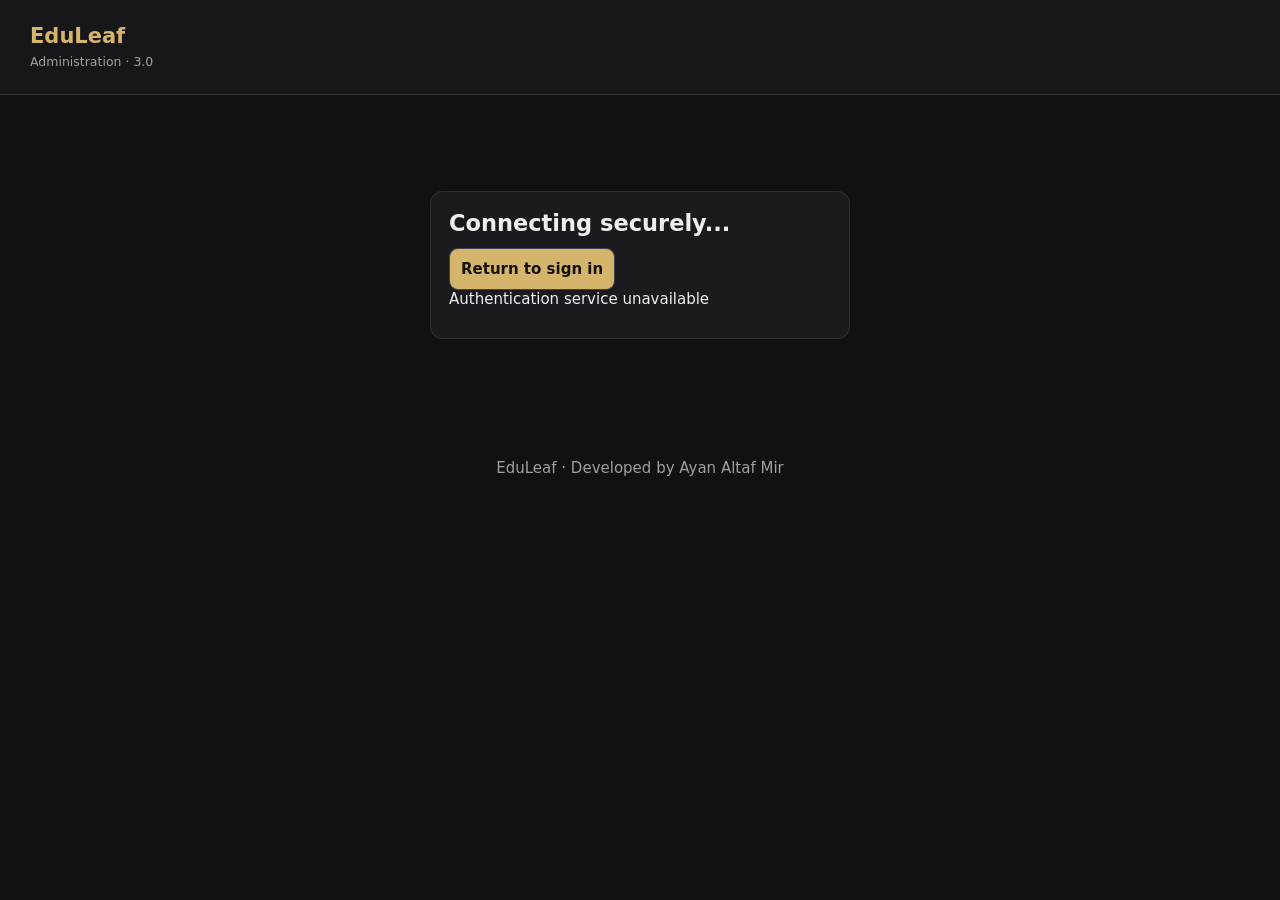
==== commit 8a850d98: "Build EduLeaf Admin 3.0 premium dashboard and secure authentication" ====
--- a/admin.html
+++ b/admin.html
@@ -1,12 +1,53 @@
-<!doctype html><html lang="en"><head><meta charset="utf-8"><meta name="viewport" content="width=device-width,initial-scale=1"><meta name="robots" content="noindex,nofollow"><meta name="referrer" content="no-referrer"><meta http-equiv="Content-Security-Policy" content="default-src 'none'; script-src 'unsafe-inline'; style-src 'unsafe-inline'; connect-src 'self'; base-uri 'none'; form-action 'none'"><title>EduLeaf Admin 2.1</title><style>
-*{box-sizing:border-box} [hidden]{display:none!important}body{margin:0;background:#0c0d0f;color:#eee;font:15px system-ui;color-scheme:dark}header,main,footer{max-width:1000px;margin:auto;padding:20px}header{display:flex;justify-content:space-between;align-items:center;border-bottom:1px solid #333}h1,h2,h3,p{margin:0 0 12px}h1,strong{color:#d5b46b}small,footer{color:#a0a0a0}article,section.panel{background:#15171b;border:1px solid #303238;border-radius:16px;padding:18px;margin:12px 0;overflow-wrap:anywhere}input,select,textarea,button{font:inherit;padding:11px;border-radius:9px;border:1px solid #41434a;background:#101115;color:#eee;max-width:100%}button{background:#d5b46b;color:#15120b;font-weight:650;cursor:pointer}button:disabled{opacity:.5}button.danger{background:#54252a;color:#ffd0d0}button.secondary{background:#202229;color:#e4c98c}label{display:block;margin:10px 0}label input:not([type=checkbox]),label select,label textarea{display:block;width:100%;margin-top:5px}.row{display:flex;flex-wrap:wrap;gap:8px;align-items:center}.stats{display:grid;grid-template-columns:repeat(auto-fit,minmax(130px,1fr));gap:8px}.stats article{margin:0}.stats strong{display:block;font-size:25px}#login{max-width:420px;margin:8vh auto}#message{white-space:pre-wrap;color:#e4c98c;margin:14px 0}dialog{background:#15171b;color:#eee;border:1px solid #555;border-radius:15px;width:min(94%,600px);max-height:90vh;overflow:auto}dialog::backdrop{background:#000b}footer{text-align:center} .tag{color:#e4c98c;text-transform:uppercase;font-size:12px;letter-spacing:1px}</style></head><body><header><div><h1>EduLeaf</h1><small>Administration · 2.1</small></div><button id="logout" hidden>Logout</button></header><main><section id="login" class="panel"><h2>Admin access</h2><form id="loginForm"><label>Admin secret<input id="password" type="password" required autocomplete="current-password"></label><button>Sign in</button></form><p id="loginMessage" role="status"></p></section><section id="dashboard" hidden><h2>Material management</h2><div id="stats" class="stats"></div><div class="row" style="margin-top:16px"><button id="upload">Upload material</button><button id="activity" class="secondary">Activity log</button><button id="refresh" class="secondary">Refresh</button></div><div class="row" style="margin-top:12px"><input id="search" type="search" placeholder="Search materials" aria-label="Search materials"><select id="filter" aria-label="Status"><option value="">All statuses</option><option>pending</option><option>approved</option><option>rejected</option><option>unpublished</option><option>deleting</option></select><button id="apply">Search</button></div><section class="panel"><h3>Community uploads</h3><p id="uploadState">Checking…</p><button id="toggleUploads" disabled>Change setting</button></section><section class="panel"><h3>Bulk management</h3><div class="row"><button id="selectAll" class="secondary">Select page</button><button id="clearAll" class="secondary">Clear selection</button><span id="selectedCount">0 selected</span></div><div class="row" style="margin-top:10px"><select id="bulkAction" aria-label="Bulk action"><option value="approve">Approve</option><option value="reject">Reject</option><option value="unpublish">Unpublish</option><option value="republish">Republish</option><option value="restore">Restore</option><option value="delete">Permanently delete</option></select><button id="bulkRun" disabled>Apply to selected</button></div><small>Selection applies to this page only. Ineligible items are skipped.</small></section><p id="message" role="status"></p><div id="items"></div><div class="row"><button id="prev">Previous</button><span id="page"></span><button id="next">Next</button></div></section></main><dialog id="editor"><h2 id="editorTitle"></h2><form id="editForm"><div id="fields"></div><p id="editMessage" role="status"></p><div class="row"><button id="save">Save</button><button type="button" id="cancel" class="secondary">Cancel</button></div></form></dialog><footer>EduLeaf · Developed by Ayan Altaf Mir</footer><script>
-'use strict';const $=id=>document.getElementById(id);let secret='',session=0,page=1,count=0,busy=false,courses=null,editAction='',editId;const types=['Study Notes','Previous Year Question Papers','Solved Papers','Important Questions','Other'];const groups={MAJOR:'Major',MINOR:'Minor',MULTIDISCIPLINARY:'MDC',ABILITY:'AEC',SKILL:'SEC',VALUE:'VAC'};const el=(tag,text='',cls='')=>{const n=document.createElement(tag);n.textContent=text;n.className=cls;return n};const btn=(text,fn,cls='secondary')=>{const b=el('button',text,cls);b.type='button';b.onclick=fn;return b};async function api(action,id,body,params={}){const u=new URL('/api/admin',location.origin);u.searchParams.set('action',action);if(id!=null)u.searchParams.set('id',id);for(const [k,v] of Object.entries(params))u.searchParams.set(k,v);const res=await fetch(u,{method:body!==undefined?'POST':'GET',body,headers:{Authorization:'Bearer '+secret},cache:'no-store',credentials:'omit',redirect:'error'});if(!res.ok){let d;try{d=await res.json()}catch{}throw Error(d?.error||'HTTP '+res.status)}return res}async function load(){const s=session;const d=await(await api('list',null,undefined,{page,search:$('search').value,status:$('filter').value})).json();if(s!==session)return;count=d.count; selected.clear(); visible=d.submissions; syncSelection();$('stats').replaceChildren();for(const [k,v] of Object.entries(d.stats)){const a=el('article');a.append(el('small',k==='bytes'?'Stored file size':k),el('strong',k==='bytes'?(v/1048576).toFixed(2)+' MB':String(v)));$('stats').append(a)}$('items').replaceChildren();for(const x of d.submissions)render(x);if(!d.submissions.length)$('items').append(el('p','No materials found'));$('page').textContent=`Page ${page} / ${Math.max(1,Math.ceil(count/25))}`;$('prev').disabled=page<=1;$('next').disabled=page*25>=count}async function run(fn){if(busy)return;busy=true;const s=session;try{await fn()}catch(e){if(s===session)$('message').textContent=e.message}finally{busy=false}}function render(x){const a=el('article'),status=x.deleting?'deleting':x.unpublished?'unpublished':x.status;a.append(el('p',status,'tag'),el('h3',x.subject),el('p',`${x.batch} · Semester ${x.semester} · ${x.category}`),el('p',x.material_type),el('p',x.file_name),el('p',x.description||''),el('small',`#${x.id} · ${x.contributor||'Anonymous'}`));const row=el('div','','row');const act=(name,label,cls)=>row.append(btn(label,()=>run(async()=>{if(!confirm(`${label} #${x.id}?`))return;const d=await(await api(name,x.id,null)).json();await load();$('message').textContent=d.warning||label+' completed';}),cls));if(!x.deleting){row.append(btn('Download',()=>run(async()=>{const s=session,b=await(await api('download',x.id)).blob();if(s!==session)return;const u=URL.createObjectURL(b),l=el('a');l.href=u;l.download=x.file_name;document.body.append(l);l.click();l.remove();setTimeout(()=>URL.revokeObjectURL(u),10000)})),btn('Edit',()=>run(()=>editor('edit',x))),btn('Replace',()=>run(()=>editor('replace',x))));if(status==='pending'){act('approve','Approve');act('reject','Reject','danger')}if(status==='approved')act('unpublish','Unpublish');if(status==='unpublished')act('republish','Republish');if(status==='rejected')act('restore','Restore to pending')}act('delete',x.deleting?'Retry permanent deletion':'Permanently delete','danger');const check=el('input');check.type='checkbox';check.setAttribute('aria-label','Select submission '+x.id);check.dataset.selection=String(x.id);check.onchange=()=>{if(check.checked)selected.add(x.id);else selected.delete(x.id);syncSelection()};const label=el('label','Select #'+x.id+' ');label.prepend(check);a.prepend(label);a.append(row);$('items').append(a)}function field(name,label,tag='input',value='',options=[]){const l=el('label',label),n=el(tag);n.name=name;if(tag==='select'){for(const v of options){const o=el('option',v);o.value=v;n.append(o)}}n.value=value;l.append(n);$('fields').append(l);return n}async function editor(action,x={}){const s=session;editAction=action;editId=x.id;$('fields').replaceChildren();$('editMessage').textContent='';$('editorTitle').textContent=action==='upload'?'Upload material':action==='edit'?'Edit details':'Replace file (returns to pending)';if(action!=='replace'){if(!courses){const r=await fetch('/courses.json');if(!r.ok)throw Error('Catalogue unavailable');courses=await r.json()}if(s!==session)return;const b=field('batch','Batch','select',x.batch||'2026',['2024','2025','2026']),sem=field('semester','Semester','select',String(x.semester||1),['1','2','3','4','5','6','7','8']),cat=field('category','Category','select',x.category||'Major',['Major','Minor','MDC','AEC','SEC','VAC','Other']),sub=field('subject','Subject','select');function update(){sub.replaceChildren();const vals=new Set(courses.filter(c=>c.batch===b.value&&Number(c.semester.startsWith('Ist')?'1':c.semester.match(/^\d+/)?.[0])===Number(sem.value)&&(groups[c.category.split(' ')[0]]||'Other')===cat.value).map(c=>c.name+' | '+c.code));for(const v of [...vals].sort()){const o=el('option',v);o.value=v;sub.append(o)}}b.onchange=sem.onchange=cat.onchange=update;update();if(x.subject)sub.value=x.subject;sub.required=true;field('type','Material type','select',x.material_type||types[0],types);field('details','Description','textarea',x.description||'').maxLength=1000;field('contributor','Contributor','input',x.contributor||'').maxLength=100;if(action==='edit')field('file_name','Filename','input',x.file_name).required=true}if(action!=='edit'){const f=field('file','File (max 10 MB)');f.type='file';f.accept='.pdf,.jpg,.jpeg,.png,.docx';f.required=true;const p=field('permission','I have permission to share this file');p.type='checkbox';p.required=true;p.value='on'}$('editor').showModal()}$('editForm').onsubmit=async ev=>{ev.preventDefault();if(busy)return;busy=true;const s=session;$('save').disabled=true;try{const d=await(await api(editAction,editId,new FormData(ev.target))).json();if(s!==session)return;$('editor').close();await load();$('message').textContent=d.warning||'Saved successfully'}catch(e){if(s===session)$('editMessage').textContent=e.message}finally{busy=false;$('save').disabled=false}};$('cancel').onclick=()=>$('editor').close();$('loginForm').onsubmit=async e=>{e.preventDefault();if(busy)return;busy=true;secret=$('password').value;$('password').value='';try{await load();await loadSettings();$('login').hidden=true;$('dashboard').hidden=false;$('logout').hidden=false;$('loginMessage').textContent=''}catch(e){secret='';$('loginMessage').textContent=e.message}finally{busy=false}};function logout(){session++;secret='';selected.clear();visible=[];syncSelection();$('toggleUploads').disabled=true;$('editor').close();$('fields').replaceChildren();$('items').replaceChildren();$('stats').replaceChildren();$('message').textContent='';$('dashboard').hidden=true;$('logout').hidden=true;$('login').hidden=false;page=1}$('logout').onclick=logout;window.addEventListener('pagehide',logout);$('refresh').onclick=()=>run(async()=>{await load();await loadSettings()});$('apply').onclick=()=>run(async()=>{page=1;await load()});$('prev').onclick=()=>run(async()=>{if(page>1)page--;await load()});$('next').onclick=()=>run(async()=>{if(page*25<count)page++;await load()});$('upload').onclick=()=>run(()=>editor('upload'));$('activity').onclick=()=>run(async()=>{const d=await(await api('activity')).json();$('message').textContent=d.activity.map(x=>`${x.created_at} · ${x.action} · #${x.submission_id} ${x.details||''}`).join('\n')||'No activity yet'});
+<!doctype html><html lang="en"><head><meta charset="utf-8"><meta name="viewport" content="width=device-width,initial-scale=1"><meta name="robots" content="noindex,nofollow"><meta name="referrer" content="no-referrer"><meta http-equiv="Content-Security-Policy" content="default-src 'none'; script-src 'self'; style-src 'self' 'unsafe-inline'; connect-src 'self'; base-uri 'none'; form-action 'none'"><title>EduLeaf Admin 3.0</title><link rel="stylesheet" href="/assets/admin/dashboard.css"><meta name="robots" content="noindex,nofollow"></head><body>
+<aside class="admin-sidebar" id="sidebar">
+  <div class="sidebar-brand">
+    <strong>EduLeaf</strong>
+    <small>ADMINISTRATION 3.0</small>
+  </div>
+  <nav aria-label="Admin navigation">
+    <div class="nav-label">WORKSPACE</div>
+    <button data-view="overview">Overview</button>
+    <div class="nav-label">MANAGEMENT</div>
+    <button data-view="submissions">Submissions</button>
+    <button data-view="library">Material library</button>
+    <button data-view="upload">Upload material</button>
+    <div class="nav-label">SYSTEM</div>
+    <button data-view="notifications">Notifications</button>
+    <button data-view="activity">Activity logs</button>
+    <button data-view="settings">Website controls</button>
+  </nav>
+  <div class="sidebar-bottom">
+    <a href="/" target="_blank" rel="noopener">Visit website</a>
+    <small>EduLeaf Administration</small>
+  </div>
+</aside>
 
-const selected=new Set();let visible=[],uploadSetting=null;
-function syncSelection(){ $('selectedCount').textContent=selected.size+' selected';$('bulkRun').disabled=!selected.size;for(const c of $('items').querySelectorAll('[data-selection]'))c.checked=selected.has(Number(c.dataset.selection)); }
-$('selectAll').onclick=()=>{if(busy)return;visible.forEach(x=>selected.add(x.id));syncSelection()};
-$('clearAll').onclick=()=>{if(busy)return;selected.clear();syncSelection()};
-async function loadSettings(){const s=session;$('toggleUploads').disabled=true;try{const d=await(await api('settings')).json();if(s!==session)return;uploadSetting=d.enabled;$('uploadState').textContent=d.environmentEnabled?(d.enabled?'ON — public uploads allowed':'OFF — public uploads paused'):'OFF — Cloudflare emergency switch disabled (dashboard setting '+(d.enabled?'ON':'OFF')+')';$('toggleUploads').textContent=d.enabled?'Turn public uploads OFF':'Turn public uploads ON';$('toggleUploads').disabled=false}catch(e){if(s===session)$('uploadState').textContent='Setting unavailable: '+e.message}}
-$('toggleUploads').onclick=()=>run(async()=>{const s=session;const next=!uploadSetting;if(!confirm('Turn public uploads '+(next?'ON':'OFF')+'?'))return;await api('settings',null,null,{enabled:String(next)});if(s!==session)return;await loadSettings();});
-$('bulkRun').onclick=()=>run(async()=>{const s=session,action=$('bulkAction').value,items=visible.filter(x=>selected.has(x.id));if(!items.length)return;const status=x=>x.deleting?'deleting':x.unpublished?'unpublished':x.status;const allowed={approve:'pending',reject:'pending',unpublish:'approved',republish:'unpublished',restore:'rejected'};const eligible=items.filter(x=>action==='delete'||status(x)===allowed[action]);if(!eligible.length){$('message').textContent='No eligible files selected';return}if(!confirm(action.toUpperCase()+' '+eligible.length+' file(s)?\n'+eligible.map(x=>'#'+x.id+' '+x.file_name).join('\n')+(action==='delete'?'\nThis cannot be undone.':'')))return;if(action==='delete'&&prompt('Type DELETE to permanently remove these files')!=='DELETE')return;let ok=0,failed=[];for(const x of eligible){if(s!==session)return;try{await api(action,x.id,null);ok++}catch(e){failed.push('#'+x.id+': '+e.message)}}if(s!==session)return;const report=`${ok} succeeded · ${failed.length} failed · ${items.length-eligible.length} skipped`+(failed.length?'\n'+failed.join('\n'):'');try{await load();if(!visible.length&&page>1){page--;await load()}}catch(e){if(s===session)$('message').textContent=report+'\nRefresh failed: '+e.message;return}if(s===session)$('message').textContent=report});
-</script></body></html>
+<header>
+<button id="menuToggle" class="secondary"
+aria-label="Toggle navigation"
+aria-expanded="false">
+<svg width="21" height="21" viewBox="0 0 24 24"
+fill="none" stroke="currentColor" stroke-width="2">
+<path d="M4 6h16M4 12h16M4 18h16"/>
+</svg>
+</button>
+<div><h1>EduLeaf</h1><small>Administration · 3.0</small></div><button id="logout" hidden>Logout</button></header><main><section id="login" class="panel"><h2>Connecting securely...</h2><form id="loginForm"><button type="submit">Return to sign in</button></form><p id="loginMessage" role="status"></p></section><section id="dashboard" hidden><div class="workspace-heading">
+    <small>EDULEAF / ADMINISTRATION</small>
+    <h2 id="workspaceTitle">Overview</h2>
+    <p id="workspaceDescription">Manage your educational platform.</p>
+    </div><div data-workspace="overview"><div id="stats" class="stats"></div></div><div data-workspace="overview" class="row" style="margin-top:16px"><button id="upload" class="secondary">Upload material</button><button id="manageNotices" class="secondary">Notifications</button><button id="activity" class="secondary">Activity log</button><button id="refresh" class="secondary">Refresh</button></div><div data-workspace="materials" class="row" style="margin-top:12px"><input id="search" type="search" placeholder="Search materials" aria-label="Search materials"><select id="filter" aria-label="Status"><option value="">All statuses</option><option>pending</option><option>approved</option><option>rejected</option><option>unpublished</option><option>deleting</option></select><button id="apply">Search</button></div><section data-workspace="settings" class="panel"><h3>Community uploads</h3><p id="uploadState">Checking…</p><button id="toggleUploads" disabled>Change setting</button></section><section data-workspace="materials" class="panel"><h3>Bulk management</h3><div class="row"><button id="selectAll" class="secondary">Select page</button><button id="clearAll" class="secondary">Clear selection</button><span id="selectedCount">0 selected</span></div><div class="row" style="margin-top:10px"><select id="bulkAction" aria-label="Bulk action"><option value="approve">Approve</option><option value="reject">Reject</option><option value="unpublish">Unpublish</option><option value="republish">Republish</option><option value="restore">Restore</option><option value="delete">Permanently delete</option></select><button id="bulkRun" disabled>Apply to selected</button></div><small>Selection applies to this page only. Ineligible items are skipped.</small></section><section data-workspace="upload" class="panel">
+    <h3>Direct material upload</h3>
+    <p>Add a new resource to your platform.</p>
+    <button id="openUpload" class="secondary">Upload material</button>
+    </section>
+    <section data-workspace="notifications" class="panel">
+    <h3>Notification centre</h3>
+    <p>Create and manage platform announcements.</p>
+    <button id="openNotices" class="secondary">Manage notifications</button>
+    </section>
+    <section data-workspace="activity" class="panel">
+    <h3>Administrative activity</h3>
+    <button id="openActivity" class="secondary">Refresh activity</button>
+    </section>
+    <p id="message" role="status"></p><div data-workspace="materials" id="items"></div><div data-workspace="materials" class="row"><button id="prev">Previous</button><span id="page"></span><button id="next">Next</button></div></section></main><dialog id="editor"><h2 id="editorTitle"></h2><form id="editForm"><div id="fields"></div><p id="editMessage" role="status"></p><div class="row"><button id="save">Save</button><button type="button" id="cancel" class="secondary">Cancel</button></div></form></dialog><footer>EduLeaf · Developed by Ayan Altaf Mir</footer><script src="/assets/admin/dashboard.js" defer></script>
+    <script src="/assets/admin/navigation.js" defer></script><dialog id="noticeAdmin"><h2>Notifications</h2><form id="noticeForm"><input type="hidden" name="id"><label>Type<select name="kind"><option>announcement</option><option>feature</option><option>syllabus</option><option>maintenance</option></select></label><label>Title<input name="title" maxlength="120" required></label><label>Message<textarea name="body" maxlength="1000" required></textarea></label><label>Maintenance duration (days)<input name="days" type="number" min="1" max="365" value="7" required></label><button>Publish / save</button> <button type="reset" class="secondary">New</button></form><p id="noticeAdminStatus" role="status"></p><div id="noticeAdminList"></div><button id="noticeAdminClose" class="secondary">Close</button></dialog></body></html>
--- a/assets/admin/dashboard.css
+++ b/assets/admin/dashboard.css
@@ -0,0 +1,215 @@
+
+*{box-sizing:border-box} [hidden]{display:none!important}body{margin:0;background:#0c0d0f;color:#eee;font:15px system-ui;color-scheme:dark}header,main,footer{max-width:1000px;margin:auto;padding:20px}header{display:flex;justify-content:space-between;align-items:center;border-bottom:1px solid #333}h1,h2,h3,p{margin:0 0 12px}h1,strong{color:#d5b46b}small,footer{color:#a0a0a0}article,section.panel{background:#15171b;border:1px solid #303238;border-radius:16px;padding:18px;margin:12px 0;overflow-wrap:anywhere}input,select,textarea,button{font:inherit;padding:11px;border-radius:9px;border:1px solid #41434a;background:#101115;color:#eee;max-width:100%}button{background:#d5b46b;color:#15120b;font-weight:650;cursor:pointer}button:disabled{opacity:.5}button.danger{background:#54252a;color:#ffd0d0}button.secondary{background:#202229;color:#e4c98c}label{display:block;margin:10px 0}label input:not([type=checkbox]),label select,label textarea{display:block;width:100%;margin-top:5px}.row{display:flex;flex-wrap:wrap;gap:8px;align-items:center}.stats{display:grid;grid-template-columns:repeat(auto-fit,minmax(130px,1fr));gap:8px}.stats article{margin:0}.stats strong{display:block;font-size:25px}#login{max-width:420px;margin:8vh auto}#message{white-space:pre-wrap;color:#e4c98c;margin:14px 0}dialog{background:#15171b;color:#eee;border:1px solid #555;border-radius:15px;width:min(94%,600px);max-height:90vh;overflow:auto}dialog::backdrop{background:#000b}footer{text-align:center} .tag{color:#e4c98c;text-transform:uppercase;font-size:12px;letter-spacing:1px}*{-webkit-tap-highlight-color:transparent}button{transition:transform .18s}button:active{transform:scale(.97)}button:focus-visible{outline:2px solid #d5b46b}@media(prefers-reduced-motion:reduce){button{transition:none}}
+/* EduLeaf Royal Gold Administration 3.0 */
+:root {
+  --gold:#d5b46b;
+  --surface:#1b1b1f;
+  --background:#111113;
+  --border:#303036;
+  --muted:#a3a3ad;
+}
+body {
+  background:var(--background);
+  font-family:system-ui,-apple-system,"Segoe UI",sans-serif;
+}
+.admin-sidebar {
+  position:fixed;
+  inset:0 auto 0 0;
+  width:248px;
+  background:#171719;
+  border-right:1px solid var(--border);
+  display:flex;
+  flex-direction:column;
+  padding:24px 16px;
+  z-index:100;
+  overflow-y:auto;
+}
+.sidebar-brand {
+  padding:0 12px 24px;
+  border-bottom:1px solid var(--border);
+}
+.sidebar-brand strong {
+  display:block;
+  font-size:26px;
+  letter-spacing:-1px;
+}
+.sidebar-brand small {
+  font-size:9px;
+  letter-spacing:2px;
+}
+.admin-sidebar nav {margin-top:16px}
+.nav-label {
+  font-size:10px;
+  letter-spacing:1.5px;
+  color:var(--muted);
+  margin:22px 12px 9px;
+}
+.admin-sidebar nav button {
+  display:flex;
+  align-items:center;
+  gap:11px;
+  width:100%;
+  text-align:left;
+  background:transparent;
+  color:#c5c5cc;
+  border:1px solid transparent;
+  font-weight:500;
+  margin:3px 0;
+  padding:12px;
+  border-radius:8px;
+}
+.admin-sidebar nav button:hover {
+  background:#252529;
+}
+.admin-sidebar nav button.active {
+  color:var(--gold);
+  background:#d5b46b12;
+  border-color:#d5b46b25;
+}
+.sidebar-bottom {
+  margin-top:auto;
+  padding:24px 12px 0;
+  display:grid;
+  gap:12px;
+}
+.sidebar-bottom a {
+  color:var(--gold);
+  text-decoration:none;
+}
+header,main,footer {
+  max-width:none;
+  margin-left:248px;
+  padding:24px 30px;
+}
+header {
+  background:#171719;
+  position:sticky;
+  top:0;
+  z-index:20;
+  border-color:var(--border);
+}
+header h1 {font-size:21px;margin-bottom:4px}
+.workspace-heading {margin:10px 0 25px}
+.workspace-heading small {
+  color:var(--gold);
+  letter-spacing:1.5px;
+  font-size:10px;
+}
+.workspace-heading h2 {
+  font-size:29px;
+  letter-spacing:-.8px;
+  margin:12px 0 6px;
+}
+.workspace-heading p {color:var(--muted)}
+article,section.panel {
+  background:var(--surface);
+  border-color:var(--border);
+  border-radius:12px;
+}
+.stats {gap:12px}
+.stats article {padding:20px}
+.stats strong {font-size:29px;margin-top:9px}
+button.secondary {
+  background:#252529;
+  color:var(--gold);
+  border-color:#39393e;
+}
+button {min-height:42px}
+#menuToggle {display:none}
+@media(max-width:800px) {
+  header,main,footer {
+    margin-left:0;
+    padding:18px;
+  }
+  #menuToggle {
+    display:grid;
+    place-items:center;
+  }
+  .admin-sidebar {
+    transform:translateX(-100%);
+    transition:transform .22s ease;
+    box-shadow:12px 0 40px #0005;
+  }
+  .admin-sidebar.open {
+    transform:translateX(0);
+  }
+  .stats {
+    grid-template-columns:repeat(2,minmax(0,1fr));
+  }
+  .stats article {padding:14px}
+  .workspace-heading h2 {font-size:25px}
+}
+@media(prefers-reduced-motion:reduce) {
+  .admin-sidebar {transition:none}
+}
+
+body:not(.authenticated) .admin-sidebar,
+body:not(.authenticated) #menuToggle {
+  display:none;
+}
+body:not(.authenticated) header,
+body:not(.authenticated) main,
+body:not(.authenticated) footer {
+  margin-left:0;
+}
+
+[data-workspace]:not([hidden]){
+  animation:workspaceEnter .2s ease-out;
+}
+@keyframes workspaceEnter{
+  from{opacity:0;transform:translateY(5px)}
+  to{opacity:1;transform:translateY(0)}
+}
+#items article{
+  padding:20px;
+  border-radius:14px;
+}
+#items .tag{
+  display:inline-block;
+  background:#d5b46b12;
+  border:1px solid #d5b46b30;
+  padding:5px 10px;
+  border-radius:6px;
+}
+@media(prefers-reduced-motion:reduce){
+  [data-workspace]{animation:none!important}
+}
+
+.nav-icon {
+  width:19px;
+  height:19px;
+  flex-shrink:0;
+}
+.sidebar-brand {
+  display:grid;
+  grid-template-columns:38px 1fr;
+  column-gap:12px;
+  align-items:center;
+}
+.admin-brand-icon {
+  width:38px;
+  height:38px;
+  grid-row:span 2;
+}
+.sidebar-brand strong {
+  color:var(--gold);
+  font-size:24px;
+}
+.sidebar-brand small {
+  color:var(--muted);
+  font-size:8px;
+  letter-spacing:1.3px;
+}
+.admin-sidebar nav button.active {
+  box-shadow:inset 3px 0 var(--gold);
+}
+.admin-sidebar nav button {
+  transition:background .18s,color .18s;
+}
+.admin-sidebar nav button:focus-visible {
+  outline:2px solid var(--gold);
+  outline-offset:2px;
+}
+* {
+  -webkit-tap-highlight-color:transparent;
+}
